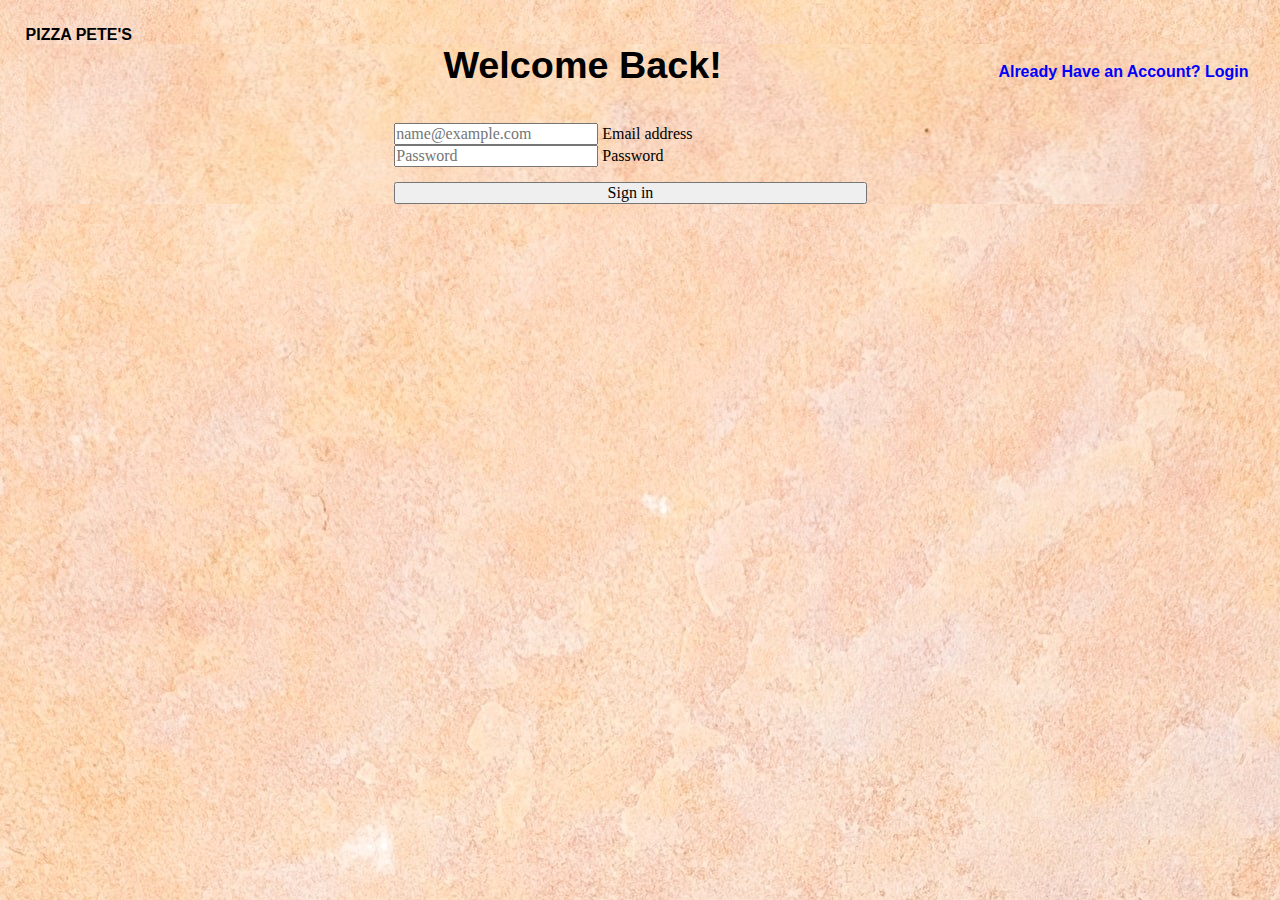
==== PizzaTime/Index.html @ 35436a2f "Front end updates. Added cards, added images." ====
<!DOCTYPE html>
<html lang="en">
<head>
    <meta charset="UTF-8">
    <meta name="viewport" content="width=device-width, initial-scale=1.0">
    <!-- Copied and paste the stylesheet(css) from getbootstrap -->
    <link href="https://cdn.jsdelivr.net/npm/bootstrap@5.0.0-beta1/dist/css/bootstrap.min.css" rel="stylesheet" integrity="sha384-giJF6kkoqNQ00vy+HMDP7azOuL0xtbfIcaT9wjKHr8RbDVddVHyTfAAsrekwKmP1" crossorigin="anonymous">
    <title>Pizza Time/Index</title>
    <link rel="stylesheet" type="text/css" href="css/Index.css">
</head>
<body>
    <div id=header> 
        <h1>PIZZA PETE'S</h1>
        <p>Already Have an Account? Login</p> 
    </div>

<!-- Start of card -->
    <div class="card">
        <div class="card-body">
            <h2>Welcome Back!</h2>
            <div id=wrapper>
                <!-- Start of form source from getbootscrap -->
                <div class="form-floating mb-3">
                    <input type="email" class="form-control" id="floatingInput" placeholder="name@example.com">
                    <label for="floatingInput">Email address</label>
                </div>
                <div class="form-floating">
                    <input type="password" class="form-control" id="floatingPassword" placeholder="Password">
                    <label for="floatingPassword">Password</label>
                </div>
                <button type="submit" class="btn btn-primary">Sign in</button>
        
            </div>
        </div>
      </div>
      <!-- End of card -->

    
    <!-- Copied and pasted js from (getbootstrap.com) -->
    <script src="https://cdn.jsdelivr.net/npm/bootstrap@5.0.0-beta1/dist/js/bootstrap.bundle.min.js" integrity="sha384-ygbV9kiqUc6oa4msXn9868pTtWMgiQaeYH7/t7LECLbyPA2x65Kgf80OJFdroafW" crossorigin="anonymous"></script>  
</body>
</html>
---- PizzaTime/css/Index.css ----
* {
    margin: 0;
    padding: 0;
    font-size: 1em;
    font-family: inherit;
  }

header{
    display: inline-block;
    width: 100%;
    
    
}

h1{
    display: inline-block;
    font-family: cursive, sans-serif, fantasy;
}

p{
    display: inline-block;
    font-weight: bold;
    position: absolute;
    left: 78%;
    top: 7%;
    color: blue;
    font-family: cursive, sans-serif, fantasy;
}

body{
    margin: 2%;
   background-color: #cec4c4;
   background-image: url(../img/wallpaper.jpg)

}

#wrapper{
    display: inline-block;
    width: 125mm;
    margin-left: 30%;
    margin-top: 3%;
}

h2{
    font-size: 10mm;
    margin-left: 34%;
    font-family: cursive, sans-serif, fantasy;
}

button{
    margin-top: 3%;
    width: 100%;
}

.card{
    background-image: url(../img/wallpaper.jpg)
}
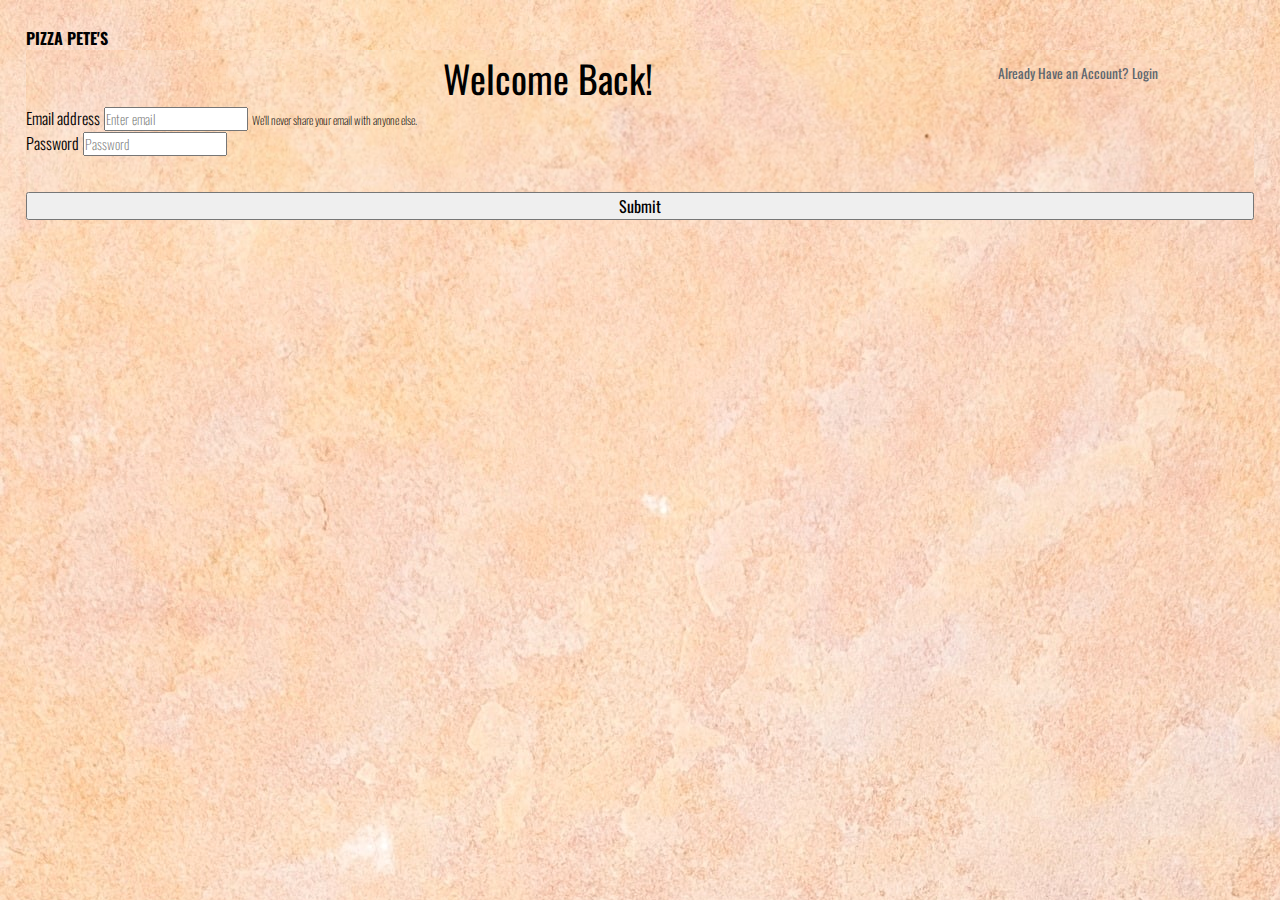
==== commit 2760e443: "Modified Fonts & Cards on Login & QuickOrders" ====
--- a/PizzaTime/Index.html
+++ b/PizzaTime/Index.html
@@ -5,35 +5,37 @@
     <meta name="viewport" content="width=device-width, initial-scale=1.0">
     <!-- Copied and paste the stylesheet(css) from getbootstrap -->
     <link href="https://cdn.jsdelivr.net/npm/bootstrap@5.0.0-beta1/dist/css/bootstrap.min.css" rel="stylesheet" integrity="sha384-giJF6kkoqNQ00vy+HMDP7azOuL0xtbfIcaT9wjKHr8RbDVddVHyTfAAsrekwKmP1" crossorigin="anonymous">
-    <title>Pizza Time/Index</title>
+    <title>Pizza Pete's | Login</title>
     <link rel="stylesheet" type="text/css" href="css/Index.css">
+    <link rel="preconnect" href="https://fonts.gstatic.com"> 
+    <link rel="preconnect" href="https://fonts.gstatic.com"> 
+    <link href="https://fonts.googleapis.com/css2?family=Oswald:wght@200;300;400;500;600;700&display=swap" rel="stylesheet">
 </head>
 <body>
     <div id=header> 
         <h1>PIZZA PETE'S</h1>
-        <p>Already Have an Account? Login</p> 
+        <p id="login">Already Have an Account? Login</p> 
     </div>
 
 <!-- Start of card -->
     <div class="card">
         <div class="card-body">
             <h2>Welcome Back!</h2>
-            <div id=wrapper>
-                <!-- Start of form source from getbootscrap -->
-                <div class="form-floating mb-3">
-                    <input type="email" class="form-control" id="floatingInput" placeholder="name@example.com">
-                    <label for="floatingInput">Email address</label>
+            <form>
+                <div class="form-group">
+                  <label for="exampleInputEmail1">Email address</label>
+                  <input type="email" class="form-control" id="exampleInputEmail1" aria-describedby="emailHelp" placeholder="Enter email">
+                  <small id="emailHelp " class="form-text text-muted email-note">We'll never share your email with anyone else.</small>
                 </div>
-                <div class="form-floating">
-                    <input type="password" class="form-control" id="floatingPassword" placeholder="Password">
-                    <label for="floatingPassword">Password</label>
+                <div class="form-group">
+                  <label for="exampleInputPassword1">Password</label>
+                  <input type="password" class="form-control" id="exampleInputPassword1" placeholder="Password">
                 </div>
-                <button type="submit" class="btn btn-primary">Sign in</button>
-        
-            </div>
+                <button type="submit" class="btn btn-primary">Submit</button>
+              </form>
         </div>
-      </div>
-      <!-- End of card -->
+    </div>
+    <!-- End of card -->
 
     
     <!-- Copied and pasted js from (getbootstrap.com) -->
--- a/PizzaTime/css/Index.css
+++ b/PizzaTime/css/Index.css
@@ -1,50 +1,15 @@
-* {
+*{
     margin: 0;
     padding: 0;
     font-size: 1em;
     font-family: inherit;
-  }
-
-header{
-    display: inline-block;
-    width: 100%;
-    
-    
-}
-
-h1{
-    display: inline-block;
-    font-family: cursive, sans-serif, fantasy;
-}
-
-p{
-    display: inline-block;
-    font-weight: bold;
-    position: absolute;
-    left: 78%;
-    top: 7%;
-    color: blue;
-    font-family: cursive, sans-serif, fantasy;
 }
 
 body{
     margin: 2%;
-   background-color: #cec4c4;
-   background-image: url(../img/wallpaper.jpg)
-
-}
-
-#wrapper{
-    display: inline-block;
-    width: 125mm;
-    margin-left: 30%;
-    margin-top: 3%;
-}
-
-h2{
-    font-size: 10mm;
-    margin-left: 34%;
-    font-family: cursive, sans-serif, fantasy;
+    background-color: #cec4c4;
+    background-image: url(../img/wallpaper.jpg);
+    font-family: 'Oswald', sans-serif;
 }
 
 button{
@@ -52,6 +17,52 @@
     width: 100%;
 }
 
+header{
+    display: inline-block;
+    width: 100%;
+}
+
+h1{
+    display: inline-block;
+}
+
+h2{
+    font-size: 10mm;
+    margin-left: 34%;
+    font-weight: 400;
+}
+
+label{
+    font-weight: 300;
+}
+
+p{
+    display: inline-block;
+    font-weight: 400;
+    font-size: .85rem;
+    position: absolute;
+    left: 78%;
+    top: 7%;
+}
+
 .card{
     background-image: url(../img/wallpaper.jpg)
+}
+
+
+#login{
+    color: #5d666e;
+}
+.form-control{
+    font-weight: 200;
+    font-size: .85rem;
+}
+
+.sign-in-button{
+    font-weight: 300;
+}
+
+.email-note{
+    font-weight: 200;
+    font-size: .72rem;
 }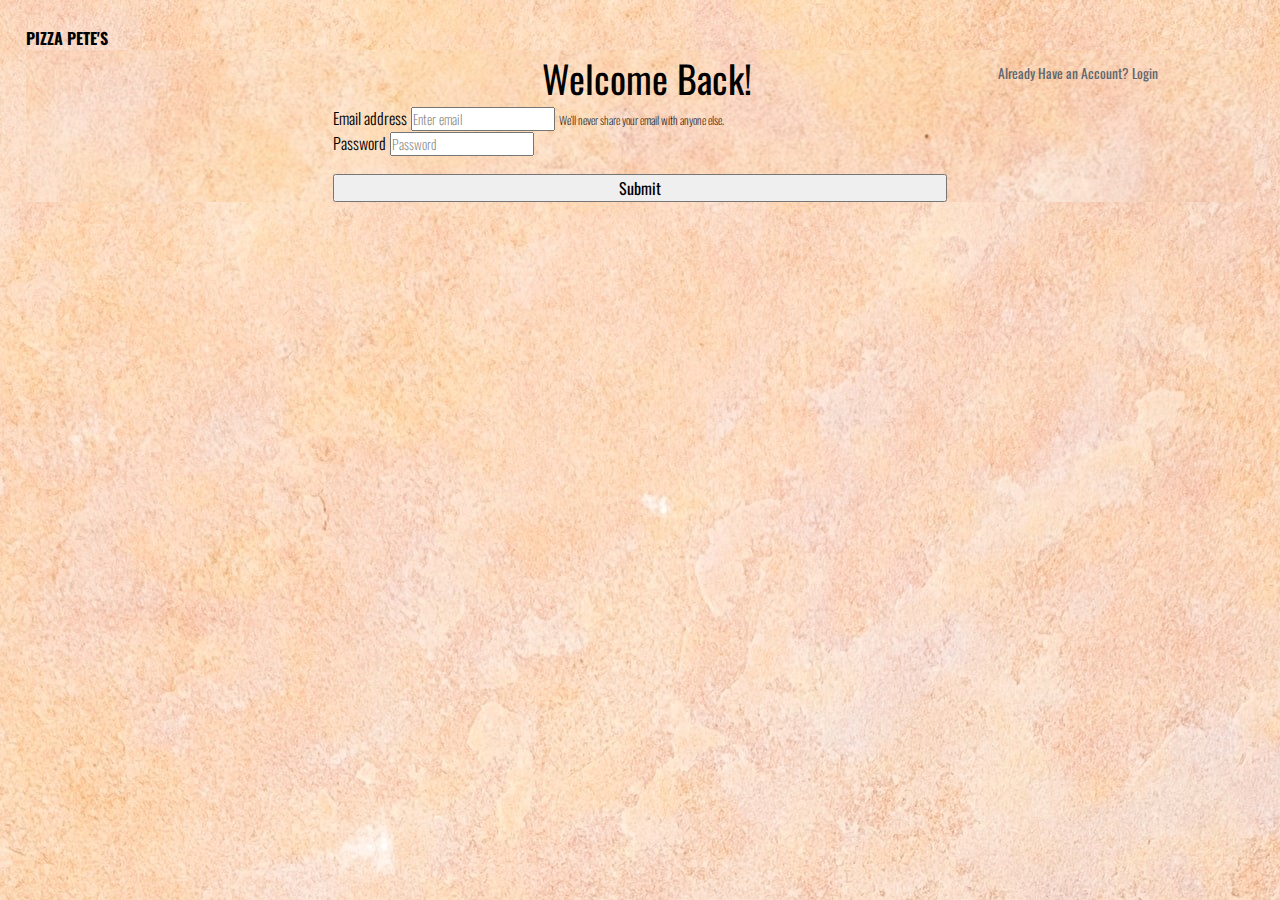
==== commit ddeee891: "Updated menus, works on fonts, added logos." ====
--- a/PizzaTime/Index.html
+++ b/PizzaTime/Index.html
@@ -14,6 +14,7 @@
 <body>
     <div id=header> 
         <h1>PIZZA PETE'S</h1>
+       
         <p id="login">Already Have an Account? Login</p> 
     </div>
 
--- a/PizzaTime/css/Index.css
+++ b/PizzaTime/css/Index.css
@@ -49,6 +49,10 @@
     background-image: url(../img/wallpaper.jpg)
 }
 
+.card-body{
+    width: 50%;
+    margin-left: 25%;
+}
 
 #login{
     color: #5d666e;
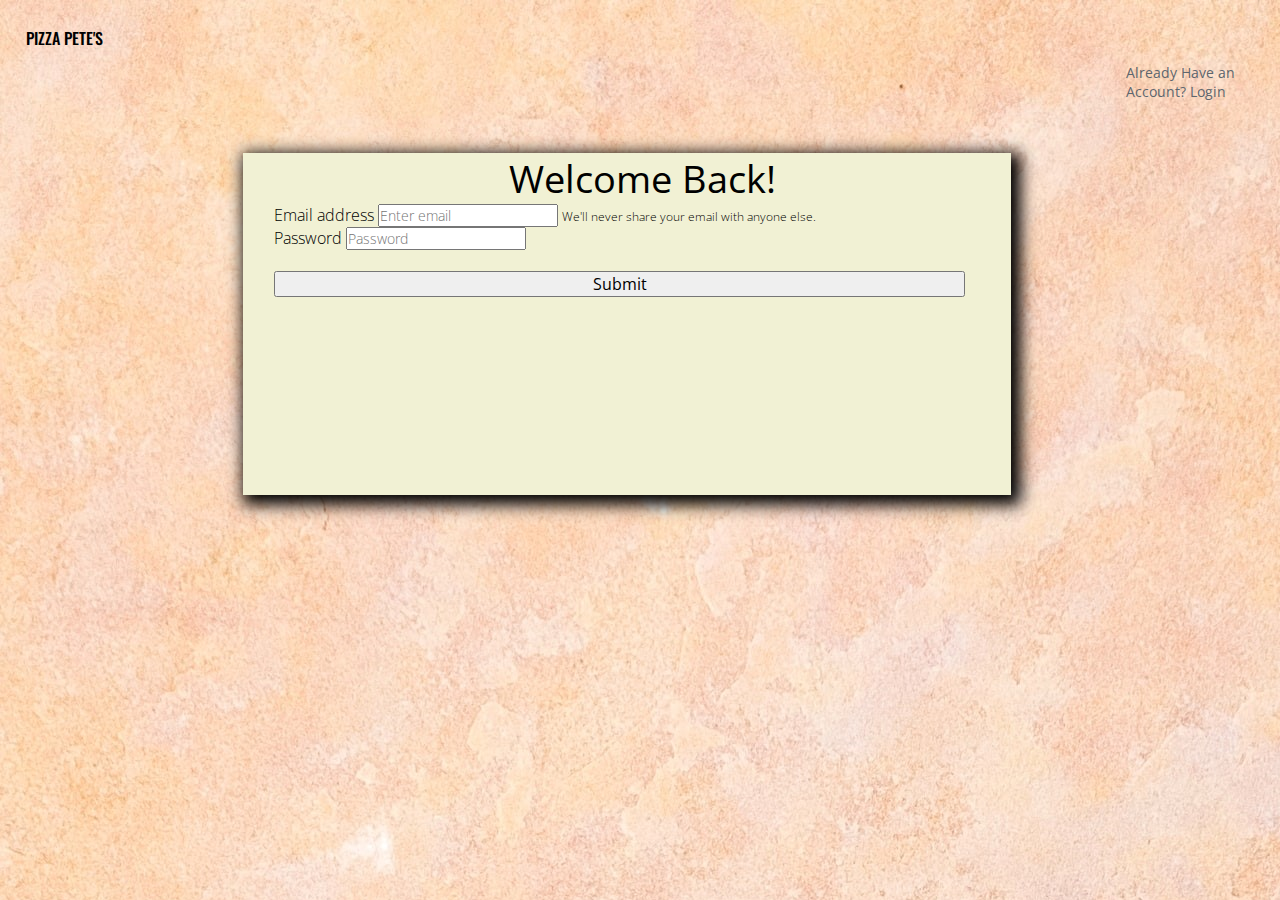
==== commit 17e1cfbf: "Updated html, css, and js files. Fixed indentation" ====
--- a/PizzaTime/Index.html
+++ b/PizzaTime/Index.html
@@ -1,45 +1,50 @@
 <!DOCTYPE html>
 <html lang="en">
-<head>
-    <meta charset="UTF-8">
-    <meta name="viewport" content="width=device-width, initial-scale=1.0">
-    <!-- Copied and paste the stylesheet(css) from getbootstrap -->
-    <link href="https://cdn.jsdelivr.net/npm/bootstrap@5.0.0-beta1/dist/css/bootstrap.min.css" rel="stylesheet" integrity="sha384-giJF6kkoqNQ00vy+HMDP7azOuL0xtbfIcaT9wjKHr8RbDVddVHyTfAAsrekwKmP1" crossorigin="anonymous">
-    <title>Pizza Pete's | Login</title>
-    <link rel="stylesheet" type="text/css" href="css/Index.css">
-    <link rel="preconnect" href="https://fonts.gstatic.com"> 
-    <link rel="preconnect" href="https://fonts.gstatic.com"> 
-    <link href="https://fonts.googleapis.com/css2?family=Oswald:wght@200;300;400;500;600;700&display=swap" rel="stylesheet">
-</head>
-<body>
-    <div id=header> 
-        <h1>PIZZA PETE'S</h1>
-       
-        <p id="login">Already Have an Account? Login</p> 
-    </div>
+    <head>
+        <meta charset="UTF-8">
+        <meta name="viewport" content="width=device-width, initial-scale=1.0">
+        <!-- Copied and paste the stylesheet(css) from getbootstrap -->
+        <link href="https://cdn.jsdelivr.net/npm/bootstrap@5.0.0-beta1/dist/css/bootstrap.min.css" rel="stylesheet" integrity="sha384-giJF6kkoqNQ00vy+HMDP7azOuL0xtbfIcaT9wjKHr8RbDVddVHyTfAAsrekwKmP1" crossorigin="anonymous">
+        <title>Login</title>
+        <link rel="stylesheet" type="text/css" href="css/Index.css">
+        <!-- <link rel="stylesheet" type="text/css" href="{{ url_for('static', filename='Index.css') }}"> -->
+        <link rel="preconnect" href="https://fonts.gstatic.com">
+        <link href="https://fonts.googleapis.com/css2?family=Open+Sans+Condensed:ital,wght@0,300;0,700;1,300&family=Oswald:wght@200;300;400;500;600;700&display=swap" rel="stylesheet">
+    </head>
+    <body>
+        <div id=header> 
+            <h1>PIZZA PETE'S</h1>
+        
+            <p id="login">Already Have an Account? Login</p> 
+        </div>
 
-<!-- Start of card -->
-    <div class="card">
-        <div class="card-body">
-            <h2>Welcome Back!</h2>
-            <form>
-                <div class="form-group">
-                  <label for="exampleInputEmail1">Email address</label>
-                  <input type="email" class="form-control" id="exampleInputEmail1" aria-describedby="emailHelp" placeholder="Enter email">
-                  <small id="emailHelp " class="form-text text-muted email-note">We'll never share your email with anyone else.</small>
-                </div>
-                <div class="form-group">
-                  <label for="exampleInputPassword1">Password</label>
-                  <input type="password" class="form-control" id="exampleInputPassword1" placeholder="Password">
-                </div>
-                <button type="submit" class="btn btn-primary">Submit</button>
-              </form>
+        <!-- Start of card -->
+        <div class="card">
+            <!-- Start of card body -->
+            <div class="card-body">
+                <h2>Welcome Back!</h2>
+                <!-- Start of form -->
+                <form>
+                    <div class="form-group">
+                    <label for="exampleInputEmail1">Email address</label>
+                    <input type="email" class="form-control" id="exampleInputEmail1" aria-describedby="emailHelp" placeholder="Enter email">
+                    <small id="emailHelp " class="form-text text-muted email-note">We'll never share your email with anyone else.</small>
+                    </div>
+                    <div class="form-group">
+                    <label for="exampleInputPassword1">Password</label>
+                    <input type="password" class="form-control" id="exampleInputPassword1" placeholder="Password">
+                    </div>
+                    <button type="submit" class="btn btn-primary">Submit</button>
+                </form>
+                <!-- End of form -->
+                
+                <!-- End of card body -->
+            </div>
+            <!-- End of card -->
         </div>
-    </div>
-    <!-- End of card -->
 
-    
-    <!-- Copied and pasted js from (getbootstrap.com) -->
-    <script src="https://cdn.jsdelivr.net/npm/bootstrap@5.0.0-beta1/dist/js/bootstrap.bundle.min.js" integrity="sha384-ygbV9kiqUc6oa4msXn9868pTtWMgiQaeYH7/t7LECLbyPA2x65Kgf80OJFdroafW" crossorigin="anonymous"></script>  
-</body>
+        
+        <!-- Copied and pasted js from (getbootstrap.com) -->
+        <script src="https://cdn.jsdelivr.net/npm/bootstrap@5.0.0-beta1/dist/js/bootstrap.bundle.min.js" integrity="sha384-ygbV9kiqUc6oa4msXn9868pTtWMgiQaeYH7/t7LECLbyPA2x65Kgf80OJFdroafW" crossorigin="anonymous"></script>  
+    </body>
 </html>--- a/PizzaTime/css/Index.css
+++ b/PizzaTime/css/Index.css
@@ -1,72 +1,87 @@
+/* CSS Reset */
 *{
+    font-family: inherit;
+    font-size: 1em;
     margin: 0;
     padding: 0;
-    font-size: 1em;
-    font-family: inherit;
+}
+/* End of css reset */
+
+/* Added imported font from google */
+body{
+    background-color: #cec4c4;
+    background-image: url(../img/wallpaper.jpg);
+    font-family: 'Open Sans Condensed', sans-serif;
+    margin: 2%;
 }
 
-body{
-    margin: 2%;
-    background-color: #cec4c4;
-    background-image: url(../img/wallpaper.jpg);
+
+header{
+    display: inline-block;
+    width: 100%;
+}
+
+
+h1{
+    display: inline-block;
     font-family: 'Oswald', sans-serif;
+    font-weight: 500;
+}
+
+
+h2{
+    font-size: 10mm;
+    font-weight: 400;
+    margin-left: 34%;
+}
+
+p{
+    display: inline-block;
+    font-weight: 400;
+    font-size: .85rem;
+    left: 88%;
+    position: absolute;
+    top: 7%;
+}
+
+#login{
+    color: #5d666e;
+}
+
+/* Imported boxshadows dimensions from generator */
+.card{
+    background-color: rgb(241, 241, 212);
+    box-shadow: 5px 5px 15px 5px #000000;
+    height: 38%;
+    left: 19%;
+    position: absolute;
+    top: 17%;
+    -webkit-box-shadow: 5px 5px 15px 5px #000000; 
+    width: 60%;
+}
+
+.card-body{
+    margin-left: 4%;
+    width: 90%;
+}
+
+
+label{
+    font-weight: 300;
+}
+
+
+.form-control{
+    font-size: .85rem;
+    font-weight: 200;
+}
+
+.email-note{
+    font-size: .72rem;
+    font-weight: 200;
 }
 
 button{
     margin-top: 3%;
     width: 100%;
 }
-
-header{
-    display: inline-block;
-    width: 100%;
-}
-
-h1{
-    display: inline-block;
-}
-
-h2{
-    font-size: 10mm;
-    margin-left: 34%;
-    font-weight: 400;
-}
-
-label{
-    font-weight: 300;
-}
-
-p{
-    display: inline-block;
-    font-weight: 400;
-    font-size: .85rem;
-    position: absolute;
-    left: 78%;
-    top: 7%;
-}
-
-.card{
-    background-image: url(../img/wallpaper.jpg)
-}
-
-.card-body{
-    width: 50%;
-    margin-left: 25%;
-}
-
-#login{
-    color: #5d666e;
-}
-.form-control{
-    font-weight: 200;
-    font-size: .85rem;
-}
-
-.sign-in-button{
-    font-weight: 300;
-}
-
-.email-note{
-    font-weight: 200;
-    font-size: .72rem;
-}